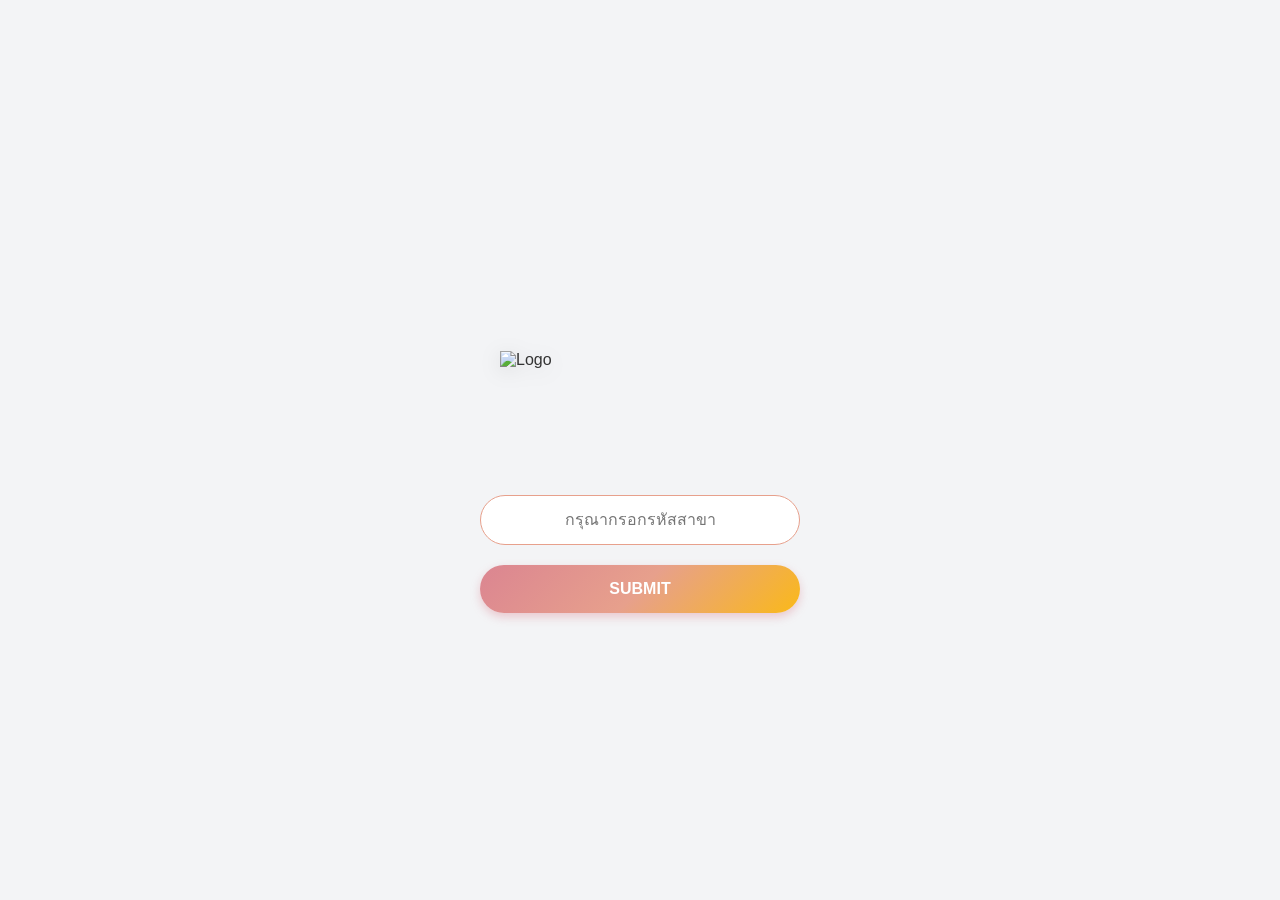
==== index.html @ 44454d1a "เค" ====
<!doctype html>
<html lang="th">
<head>
    <meta charset="UTF-8" />
    <meta
      name="viewport"
      content="width=device-width, initial-scale=1.0, maximum-scale=1.0, user-scalable=no"
    />
      <title>Pattcha Inventory</title>
    <meta name="apple-mobile-web-app-capable" content="yes">
    <meta name="mobile-web-app-capable" content="yes">
    <meta name="apple-mobile-web-app-status-bar-style" content="black-translucent">
    <meta name="apple-mobile-web-app-title" content="Pattcha" />    <link
      rel="preload"
      href="https://cdnjs.cloudflare.com/ajax/libs/font-awesome/6.4.0/css/all.min.css"
      as="style"
      onload="
        this.onload = null;
        this.rel = 'stylesheet';
      "
    />
    <noscript>
      <link
        rel="stylesheet"
        href="https://cdnjs.cloudflare.com/ajax/libs/font-awesome/6.4.0/css/all.min.css"
      />
    </noscript>
    <link rel="stylesheet" href="style.css" />
    <script
      src="https://unpkg.com/html5-qrcode@2.3.8/html5-qrcode.min.js"
      defer
    ></script>
    <style>
      #scannerView {
        display: none;
        position: fixed;
        top: 0;
        left: 0;
        width: 100%;
        height: 100%;
        background: rgba(0, 0, 0, 0.95);
        z-index: 99999;
        flex-direction: column;
        justify-content: center;
        align-items: center;
      }
      #scannerView.active {
        display: flex !important;
      }
    </style>
</head>
<body>

  
  <div id="sharedHeader" class="shared-header header-center">
      <img
        src="https://drive.google.com/thumbnail?id=1H7haMB9djDC8J7-C0LiIvTGcuXQIDxf2&sz=w800"
        alt="Logo"
        class="app-logo"
      />
  </div>

  <div id="loginView" class="view-screen">
      <div class="login-input-area">
        <input
          type="text"
          id="branchCodeInput"
          class="login-input"
          placeholder="กรุณากรอกรหัสสาขา"
        />
        <button id="btnSubmitLogin" class="login-btn">SUBMIT</button>
      </div> 
  </div>

      <div id="mainMenuView" class="view-screen hide">
        <div id="mainMenuTitleGroup">
          <div
            style="
              display: flex;
              align-items: center;
              justify-content: center;
              gap: 10px;
            "
          >
            <div style="height: 1px; width: 35px; background: #e7a08c"></div>
            <h2
              style="
                color: #db8591;
                margin: 0;
                font-size: 16px;
                font-weight: bold;
                letter-spacing: 4px;
              "
            >
              MAIN MENU
            </h2>
            <div style="height: 1px; width: 35px; background: #e7a08c"></div>
          </div>
          <p
            id="branchLabel"
            style="
              color: #e7a08c;
              font-size: 11px;
              margin-top: 8px;
              font-weight: bold;
            "
          ></p>
        </div>

        <div
          class="menu-container"
          style="
            width: 85%;
            max-width: 340px;
            display: flex;
            flex-direction: column;
            gap: 14px;
          "
        >
          <button id="btnMenuStock" class="menu-card">
            <div class="menu-icon"><i class="fas fa-warehouse"></i></div>
            <div class="menu-text">STOCK IN HOUSE</div>
            <div class="menu-arrow">❯</div>
          </button>

          <button id="btnMenuMovement" class="menu-card">
            <div class="menu-icon"><i class="fas fa-exchange-alt"></i></div>
            <div class="menu-text">PRODUCT MOVEMENT</div>
            <div class="movement-icons-group">
              <span id="iconIn" class="layered-icon icon-green hide">
                <i class="fas fa-warehouse base-icon"></i>
                <i
                  class="fas fa-truck overlay-icon"
                  style="transform: scaleX(-1); right: -2px; bottom: -2px"
                ></i>
              </span>
              <span id="iconOut" class="layered-icon icon-red hide">
                <i class="fas fa-warehouse base-icon"></i>
                <i
                  class="fas fa-truck overlay-icon"
                  style="right: -6px; bottom: -2px"
                ></i>
              </span>
              <span id="iconPending" class="layered-icon icon-yellow hide">
                <i class="fas fa-sync-alt base-icon" style="font-size: 30px"></i>
                <i
                  class="fas fa-box overlay-icon"
                  style="
                    font-size: 11px;
                    bottom: 6px;
                    left: 53%;
                    margin-left: -5.5px;
                    text-shadow: none;
                  "
                ></i>
              </span>
            </div>
            <div class="menu-arrow">❯</div>
          </button>

          <button id="btnMenuTake" class="menu-card">
            <div class="menu-icon"><i class="fas fa-chart-bar"></i></div>
            <div class="menu-text">STOCK TAKE</div>
            <div class="menu-arrow">❯</div>
          </button>

          <button id="btnMenuAdjust" class="menu-card">
            <div class="menu-icon"><i class="fas fa-tools"></i></div>
            <div class="menu-text">ADJUST STOCK</div>
            <div class="menu-arrow">❯</div>
          </button>

          <button id="btnMenuLocation" class="menu-card">
            <div class="menu-icon"><i class="fas fa-map-marker-alt"></i></div>
            <div class="menu-text">LOCATION</div>
            <div class="menu-arrow">❯</div>
          </button>

          <button
            id="btnMenuQuickScan"
            class="menu-card"
            style="
              background: linear-gradient(
                135deg,
                #db8591 0%,
                #e7a08c 50%,
                #fab919 100%
              );
              color: white;
              border: none;
            "
          >
            <div class="menu-icon" style="color: white">
              <i class="fas fa-camera"></i>
            </div>
            <div class="menu-text" style="color: white; font-weight: bold">
              QUICK SCAN
            </div>
            <div class="menu-arrow" style="color: white">❯</div>
          </button>

          <div style="margin-top: 25px; text-align: center">
            <button
              id="btnLogout"
              style="
                background: transparent;
                border: none;
                color: #db8591;
                font-size: 12px;
                font-weight: bold;
                text-decoration: underline;
                cursor: pointer;
                padding: 10px;
              "
            >
              LOGOUT SYSTEM
            </button>
          </div>
        </div>
      </div>

          <div id="stockInHouseView" class="view-screen hide"
            style="
              justify-content: flex-start;
              background-color: #f9fafb;
              display: flex;
              flex-direction: column;
            "
          >
            <div
              style="
                width: 100%;
                background: linear-gradient(
                  135deg,
                  #db8591 0%,
                  #e7a08c 50%,
                  #fab919 100%
                );
                flex-shrink: 0;
                box-shadow: 0 4px 15px rgba(219, 133, 145, 0.4);
                padding-bottom: 20px;
                z-index: 10;
              "
            >
              <div
                style="
                  width: 100%;
                  display: flex;
                  align-items: center;
                  justify-content: space-between;
                  padding: 20px;
                  box-sizing: border-box;
                "
              >
                <button
                  id="btnStockBack"
                  style="
                    background: #ffffff;
                    border: none;
                    color: #db8591;
                    font-size: 13px;
                    font-weight: bold;
                    cursor: pointer;
                    padding: 8px 15px;
                    border-radius: 20px;
                    box-shadow: 0 4px 8px rgba(0, 0, 0, 0.15);
                  "
                >
                  <i class="fas fa-chevron-left"></i> BACK
                </button>
                <h3
                  id="stockHeaderTitle"
                  style="
                    color: #ffffff;
                    margin: 0;
                    font-size: 16px;
                    font-weight: bold;
                    text-align: center;
                    flex: 1;
                  "
                >
                  STOCK IN HOUSE
                </h3>
                <div style="width: 80px"></div>
              </div>

              <div
                id="unifiedInputArea"
                style="width: 100%; padding: 0px 20px; box-sizing: border-box"
              >
                <div id="searchContainer" style="position: relative">
                  <i
                    class="fas fa-search"
                    style="position: absolute; left: 20px; top: 16px; color: #db8591"
                  ></i>
                  <input
                    type="text"
                    id="searchStockInput"
                    placeholder="ค้นหาสินค้า (SKU, หมวดหมู่...)"
                    style="
                      width: 100%;
                      padding: 15px 45px 15px 50px;
                      border-radius: 30px;
                      border: none;
                      outline: none;
                      box-shadow: 0 4px 10px rgba(0, 0, 0, 0.1);
                    "
                  />
                  <div
                    id="clearSearchBtn"
                    style="
                      position: absolute;
                      right: 15px;
                      top: 13px;
                      width: 24px;
                      height: 24px;
                      border-radius: 50%;
                      background: #db8591;
                      color: white;
                      display: none;
                      justify-content: center;
                      align-items: center;
                      cursor: pointer;
                    "
                  >
                    <i class="fas fa-times" style="font-size: 12px"></i>
                  </div>
                </div>
              </div>
            </div>

            <div
              id="stockScrollArea"
              style="flex: 1; overflow-y: auto; width: 100%; padding-bottom: 20px"
            >
              <div
                id="categoryListContainer"
                style="width: 100%; display: flex; flex-direction: column"
              ></div>
              <div
                id="productListContainer"
                class="hide"
                style="width: 100%; display: flex; flex-direction: column"
              ></div>
            </div>

            <div
              style="
                width: 100%;
                padding: 15px;
                background: #ffffff;
                border-top: 1px solid rgba(231, 160, 140, 0.2);
                box-sizing: border-box;
                z-index: 10;
              "
            >
              <button
                id="btnScannerOpen"
                style="
                  width: 100%;
                  background: linear-gradient(
                    135deg,
                    #db8591 0%,
                    #e7a08c 50%,
                    #fab919 100%
                  );
                  color: white;
                  border: none;
                  border-radius: 12px;
                  padding: 15px;
                  font-size: 20px;
                  box-shadow: 0 6px 15px rgba(219, 133, 145, 0.3);
                  display: flex;
                  justify-content: center;
                  align-items: center;
                  cursor: pointer;
                "
              >
                <i class="fas fa-camera"></i>
              </button>
            </div>
                </div>

                <div id="scannerView">
                  <button
                    onclick="
                      if (typeof window.toggleScanner === 'function')
                        window.toggleScanner();
                    "
                    style="
                      position: absolute;
                      top: 30px;
                      right: 30px;
                      background: none;
                      border: none;
                      color: white;
                      font-size: 35px;
                      cursor: pointer;
                      z-index: 100001;
                    "
                  >
                    <i class="fas fa-times"></i>
                  </button>

                  <div
                    id="readerContainer"
                    style="
                      position: relative;
                      width: 90%;
                      max-width: 400px;
                      z-index: 100000;
                    "
                  >
                    <div
                      id="reader"
                      style="
                        width: 100%;
                        min-height: 300px;
                        border: 3px solid #e7a08c;
                        border-radius: 15px;
                        overflow: hidden;
                        background: #000;
                      "
                    ></div>
                    <div
                      id="scannerOverlayControls"
                      style="
                        margin-top: 25px;
                        display: flex;
                        justify-content: center;
                        gap: 20px;
                      "
                    >
                      <button
                        id="btnToggleScanMode"
                        style="
                          background: rgba(255, 255, 255, 0.2);
                          color: #fff;
                          border: 2px solid #e7a08c;
                          border-radius: 30px;
                          padding: 12px 25px;
                          font-weight: bold;
                          font-size: 14px;
                          display: flex;
                          align-items: center;
                          gap: 8px;
                          backdrop-filter: blur(5px);
                        "
                      >
                        <i class="fas fa-qrcode" id="scanModeIcon"></i>
                        <span id="scanModeText">QR CODE</span>
                      </button>
                      <button
                        id="btnToggleFlash"
                        style="
                          background: rgba(255, 255, 255, 0.2);
                          color: #fff;
                          border: 2px solid #fff;
                          border-radius: 50%;
                          width: 50px;
                          height: 50px;
                          display: flex;
                          align-items: center;
                          justify-content: center;
                          backdrop-filter: blur(5px);
                        "
                      >
                        <i class="fas fa-bolt"></i>
                      </button>
                    </div>
                  </div>
                </div>

                    <div id="productDetailModal" class="hide">
                          <div class="detail-image-section">
                            <button id="btnCloseModal" class="btn-close-modal">
                              <i class="fas fa-times"></i>
                            </button>
                            <img
                              id="detailImage"
                              src="https://upload.wikimedia.org/wikipedia/commons/1/14/No_Image_Available.jpg"
                              loading="lazy"
                              onerror="
                                this.src =
                                  'https://upload.wikimedia.org/wikipedia/commons/1/14/No_Image_Available.jpg'
                              "
                            />
                          </div>
                          <div class="detail-content-section">
                            <div class="barcode-box">
                              <svg
                                id="detailBarcode"
                                style="max-height: 45px; max-width: 100%"
                              ></svg>
                            </div>
                            <div class="product-header-row">
                              <div class="product-info-left">
                                <div id="detailCategory" class="lbl-category"></div>
                                <div id="detailSku" class="lbl-sku"></div>
                                <div id="detailName" class="lbl-name"></div>
                              </div>
                              <div class="product-info-right">
                                <div id="detailPrice" class="lbl-price"></div>
                              </div>
                            </div>
                            <div class="section-title">
                              <i class="fas fa-box-open"></i> INVENTORY STATUS
                            </div>
                            <div class="stock-grid">
                              <div class="stat-card main-card" style="position: relative">
                                <div class="stat-lbl">Available Stock</div>
                                <div class="stat-val">
                                  <i class="fas fa-check-circle"></i><span id="detailAvail">0</span>
                                </div>
                                <div id="btnCrossBranch" class="btn-cross-branch hide">
                                  <i class="fas fa-store-alt"></i>
                                </div>
                              </div>
                              <div class="stat-card">
                                <div class="stat-lbl">Current Stock</div>
                                <div class="stat-val val-current" id="detailCurrent">0</div>
                              </div>
                              <div class="stat-card">
                                <div class="stat-lbl">Hold Qty</div>
                                <div class="stat-val val-hold" id="detailHold">0</div>
                              </div>
                              <div class="stat-card">
                                <div class="stat-lbl">Defective Qty</div>
                                <div class="stat-val val-defect" id="detailDefect">0</div>
                              </div>
                              <div class="stat-card">
                                <div class="stat-lbl">Sale Stock</div>
                                <div class="stat-val val-sold" id="detailSold">0</div>
                              </div>
                            </div>
                          </div>
                    </div>

                    <div id="customAlertOverlay" class="custom-alert-overlay hide">
                      <div class="custom-alert-box">
                        <h3 id="customAlertTitle"></h3>
                        <p id="customAlertMessage"></p>
                        <div class="custom-alert-buttons">
                          <button id="customAlertCancel" class="btn-alert-cancel hide">
                            CANCEL
                          </button>
                          <button id="customAlertOk" class="btn-alert-ok">OK</button>
                        </div>
                      </div>
                    </div>

                          <div id="crossBranchModal" class="hide-modal">
                            <div class="cross-branch-content">
                              <div class="cross-branch-header">
                                <span><i class="fas fa-search-location"></i> สต็อกสาขาอื่น</span>
                                <button id="btnCloseCrossBranch" class="btn-close-sub">
                                  <i class="fas fa-times"></i>
                                </button>
                              </div>
                              <div id="crossBranchList" class="cross-branch-list"></div>
                            </div>
                          </div>



          <div id="productMovementView" class="view-screen hide master-layout">
              

                  <div class="master-header" style="background: linear-gradient(135deg, #db8591 0%, #e7a08c 50%, #fab919 100%); box-shadow: 0 4px 15px rgba(219, 133, 145, 0.4);">
                      <div class="master-header-content">
                        <h3 style="color: #ffffff; margin: 0; font-size: 16px; font-weight: bold; letter-spacing: 2px;">
                          PRODUCT MOVEMENT
                        </h3>
                      </div>
                  </div>

                  <div class="master-content" style="display: flex; flex-direction: column; justify-content: center; align-items: center; padding: 20px 0;">
                    <div class="menu-container" style="width: 80%; display: flex; flex-direction: column; gap: 15px;">
                      
                      <button id="btnTransferIn" class="menu-card anim-pop-out btn-transfer-in" style="padding: 18px 20px; background: white; border: 1px solid #e0e0e0; border-left: 6px solid #28a745; border-radius: 12px; box-shadow: 5px 8px 13px 4px rgba(0, 0, 0, 0.18); cursor: pointer; display: flex; align-items: center; justify-content: space-between; overflow: hidden;">
                        <div style="display: flex; align-items: center; gap: 15px; flex-shrink: 0;">
                          <i class="fas fa-box-open" style="font-size: 22px; color: #28a745; width: 30px; text-align: center;"></i>
                          <div style="text-align: left">
                            <h3 style="margin: 0; font-size: 15px; color: #333; font-weight: bold;">Transfer In</h3>
                            <span style="font-size: 12px; color: #888">รับสินค้าเข้าสาขา</span>
                          </div>
                        </div>
                        <div style="flex: 1; display: flex; justify-content: flex-end; align-items: center; gap: 12px; padding: 0 10px;">
                          <div style="display: flex; align-items: center; gap: 6px">
                            <div style="transform: scale(0.85); width: 28px; display: flex; justify-content: center;">
                              <span class="layered-icon icon-green" style="margin: 0">
                                <i class="fas fa-warehouse base-icon"></i>
                                <i class="fas fa-truck overlay-icon" style="transform: scaleX(-1); right: -2px; bottom: -2px"></i>
                              </span>
                            </div>
                            <span style="color: #28a745; font-weight: bold; font-size: 18px">2</span>
                          </div>
                          <div style="width: 1px; height: 18px; background-color: #e0e0e0"></div>
                          <div style="display: flex; align-items: center; gap: 6px">
                            <div style="transform: scale(0.85); width: 28px; display: flex; justify-content: center;">
                              <span class="layered-icon icon-red" style="margin: 0">
                                <i class="fas fa-warehouse base-icon"></i>
                                <i class="fas fa-truck overlay-icon" style="right: -6px; bottom: -2px"></i>
                              </span>
                            </div>
                            <span style="color: #dc3545; font-weight: bold; font-size: 18px">1</span>
                          </div>
                        </div>
                        <i class="fas fa-chevron-right" style="color: #ddd; font-size: 14px; flex-shrink: 0"></i>
                      </button>

                      <button id="btnTransferOut" class="menu-card anim-pop-out btn-transfer-out" style="animation-delay: 0.1s; padding: 18px 20px; background: white; border: 1px solid #e0e0e0; border-left: 6px solid #dc3545; border-radius: 12px; box-shadow: 5px 8px 13px 4px rgba(0, 0, 0, 0.18); cursor: pointer; display: flex; align-items: center; justify-content: space-between; overflow: hidden;">
                        <div style="display: flex; align-items: center; gap: 15px; flex-shrink: 0;">
                          <i class="fas fa-truck-loading" style="font-size: 22px; color: #dc3545; width: 30px; text-align: center;"></i>
                          <div style="text-align: left">
                            <h3 style="margin: 0; font-size: 15px; color: #333; font-weight: bold;">Transfer Out</h3>
                            <span style="font-size: 12px; color: #888">ส่งสินค้าออกจากสาขา</span>
                          </div>
                        </div>
                        <div style="flex: 1; display: flex; justify-content: flex-end; align-items: center; gap: 12px; padding: 0 10px;">
                          <div style="display: flex; align-items: center; gap: 6px">
                            <div style="transform: scale(0.85); width: 28px; display: flex; justify-content: center;">
                              <span class="layered-icon icon-red" style="margin: 0">
                                <i class="fas fa-warehouse base-icon"></i>
                                <i class="fas fa-truck overlay-icon" style="right: -6px; bottom: -2px"></i>
                              </span>
                            </div>
                            <span style="color: #dc3545; font-weight: bold; font-size: 18px">3</span>
                          </div>
                        </div>
                        <i class="fas fa-chevron-right" style="color: #ddd; font-size: 14px; flex-shrink: 0"></i>
                      </button>

                      <button id="btnHold" class="menu-card anim-pop-out btn-hold" style="animation-delay: 0.2s; padding: 18px 20px; background: white; border: 1px solid #e0e0e0; border-left: 6px solid #ffc107; border-radius: 12px; box-shadow: 5px 8px 13px 4px rgba(0, 0, 0, 0.18); cursor: pointer; display: flex; align-items: center; justify-content: space-between; overflow: hidden;">
                        <div style="display: flex; align-items: center; gap: 15px; flex-shrink: 0;">
                          <i class="fas fa-pause-circle" style="font-size: 22px; color: #ffc107; width: 30px; text-align: center;"></i>
                          <div style="text-align: left">
                            <h3 style="margin: 0; font-size: 15px; color: #333; font-weight: bold;">Hold</h3>
                            <span style="font-size: 12px; color: #888">พักสินค้า / จองสินค้า</span>
                          </div>
                        </div>
                        <div style="flex: 1; display: flex; justify-content: flex-end; align-items: center; gap: 12px; padding: 0 10px;">
                          <div style="display: flex; align-items: center; gap: 6px">
                            <div style="transform: scale(0.85); width: 28px; display: flex; justify-content: center;">
                              <span class="layered-icon icon-green" style="margin: 0">
                                <i class="fas fa-warehouse base-icon"></i>
                                <i class="fas fa-truck overlay-icon" style="transform: scaleX(-1); right: -2px; bottom: -2px"></i>
                              </span>
                            </div>
                            <span style="color: #28a745; font-weight: bold; font-size: 18px">1</span>
                          </div>
                          <div style="width: 1px; height: 18px; background-color: #e0e0e0"></div>
                          <div style="display: flex; align-items: center; gap: 6px">
                            <div style="transform: scale(0.85); width: 28px; display: flex; justify-content: center;">
                              <span class="layered-icon icon-red" style="margin: 0">
                                <i class="fas fa-warehouse base-icon"></i>
                                <i class="fas fa-truck overlay-icon" style="right: -6px; bottom: -2px"></i>
                              </span>
                            </div>
                            <span style="color: #dc3545; font-weight: bold; font-size: 18px">1</span>
                          </div>
                        </div>
                        <i class="fas fa-chevron-right" style="color: #ddd; font-size: 14px; flex-shrink: 0"></i>
                      </button>

                      <button id="btnDefective" class="menu-card anim-pop-out btn-defective" style="animation-delay: 0.3s; padding: 18px 20px; background: white; border: 1px solid #e0e0e0; border-left: 6px solid #343a40; border-radius: 12px; box-shadow: 5px 8px 13px 4px rgba(0, 0, 0, 0.18); cursor: pointer; display: flex; align-items: center; justify-content: space-between; overflow: hidden;">
                        <div style="display: flex; align-items: center; gap: 15px; flex-shrink: 0;">
                          <i class="fas fa-exclamation-triangle" style="font-size: 22px; color: #343a40; width: 30px; text-align: center;"></i>
                          <div style="text-align: left">
                            <h3 style="margin: 0; font-size: 15px; color: #333; font-weight: bold;">Defective</h3>
                            <span style="font-size: 12px; color: #888">สินค้ามีตำหนิ / ส่งซ่อม</span>
                          </div>
                        </div>
                        <div style="flex: 1; display: flex; justify-content: flex-end; align-items: center; gap: 12px; padding: 0 10px;">
                          <div style="display: flex; align-items: center; gap: 6px">
                            <div style="transform: scale(0.85); width: 28px; display: flex; justify-content: center;">
                              <span class="layered-icon icon-red" style="margin: 0">
                                <i class="fas fa-warehouse base-icon"></i>
                                <i class="fas fa-truck overlay-icon" style="right: -6px; bottom: -2px"></i>
                              </span>
                            </div>
                            <span style="color: #dc3545; font-weight: bold; font-size: 18px">2</span>
                          </div>
                        </div>
                        <i class="fas fa-chevron-right" style="color: #ddd; font-size: 14px; flex-shrink: 0"></i>
                      </button>

                    </div>
                  </div>

                  <div class="master-footer">
                    <button id="btnBackToMain" style="width: 100%; height: 100%; border: none; background: linear-gradient(135deg, #db8591 0%, #e7a08c 50%, #fab919 100%); color: white; font-weight: bold; font-size: 18px; text-transform: uppercase;">
                      <i class="fas fa-chevron-left" style="margin-right: 8px;"></i> BACK TO MAIN MENU
                    </button>
                  </div>
          </div>


                  <div id="transferOutTaskHubView" class="view-screen hide master-layout">
                    
                    <div class="master-header" style="background: linear-gradient(to bottom, #b02a37 0%, #ff6b6b 50%, #b02a37 100%); box-shadow: 0 4px 15px rgba(220,53,69,0.3); z-index: 20;">
                      <div class="master-header-content" style="display: flex; justify-content: center; align-items: center; gap: 8px;">
                        <i class="fas fa-truck-loading" style="color: #ffffff; font-size: 18px;"></i>
                        <h3 style="color: #ffffff; margin: 0; font-size: 16px; font-weight: bold; letter-spacing: 2px;">
                          TRANSFER OUT TASKS
                        </h3>
                      </div>
                    </div>

                    <div class="master-content" style="width: 100%; padding: 0; margin: 0; display: flex; flex-direction: column; overflow-y: auto; background-color: #f5f4f0;">
                                          
                      <div class="task-column-group" style="width: 100%; margin: 0;">
                        <div class="task-column-header" style="position: sticky; top: 0; z-index: 13; background: linear-gradient(to bottom, #d4d4d4 0%, #ffffff 50%, #a09f9f 100%); border-top: 1px solid #fff; border-bottom: 1px solid #bbb; padding: 15px 20px; display: flex; justify-content: space-between; align-items: center; font-weight: bold; font-size: 15px; cursor: pointer; box-shadow: 0 2px 4px rgba(0,0,0,0.05);">
                          <div style="display: flex; align-items: center; gap: 8px; color: #dc3545;">
                            <i class="fas fa-clipboard-list" style="font-size: 16px;"></i>
                            <span>ASSIGN TASKS</span>
                          </div>
                          <div style="display: flex; align-items: center; gap: 8px; font-size: 13px; color: #666666; font-weight: normal;">
                            <span id="assignTaskCount">Task (0)</span>
                            <i class="fas fa-chevron-down toggle-icon"></i>
                          </div>
                        </div>
                        <div id="assignContainer" class="task-list-wrapper" style="display: flex; flex-direction: column; width: 100%; background: #ffffff; padding: 10px; box-sizing: border-box; min-height: 50px;">
                        </div>
                      </div>

                      <div class="task-column-group" style="width: 100%; margin: 0;">
                        <div class="task-column-header" style="position: sticky; top: 0; z-index: 12; background: linear-gradient(to bottom, #d4d4d4 0%, #ffffff 50%, #a09f9f 100%); border-top: 1px solid #fff; border-bottom: 1px solid #bbb; padding: 15px 20px; display: flex; justify-content: space-between; align-items: center; font-weight: bold; font-size: 15px; cursor: pointer; box-shadow: 0 2px 4px rgba(0,0,0,0.05);">
                          <div style="display: flex; align-items: center; gap: 8px; color: #d39e00;">
                            <i class="fas fa-hourglass-half" style="font-size: 16px;"></i>
                            <span>PENDING TASKS</span>
                          </div>
                          <div style="display: flex; align-items: center; gap: 8px; font-size: 13px; color: #888; font-weight: normal;">
                            <span id="pendingTaskCount">Task (0)</span>
                            <i class="fas fa-chevron-down toggle-icon"></i>
                          </div>
                        </div>
                        <div id="pendingContainer" class="task-list-wrapper" style="display: flex; flex-direction: column; width: 100%; background: #ffffff; padding: 10px; box-sizing: border-box; min-height: 50px;">
                        </div>
                      </div>

                      <div class="task-column-group" style="width: 100%; margin: 0;">
                        <div class="task-column-header" style="position: sticky; top: 0; z-index: 11; background: linear-gradient(to bottom, #d4d4d4 0%, #ffffff 50%, #a09f9f 100%); border-top: 1px solid #fff; border-bottom: 1px solid #bbb; padding: 15px 20px; display: flex; justify-content: space-between; align-items: center; font-weight: bold; font-size: 15px; cursor: pointer; box-shadow: 0 2px 4px rgba(0,0,0,0.05);">
                          <div style="display: flex; align-items: center; gap: 8px; color: #28a745;">
                            <i class="fas fa-check-circle" style="font-size: 16px;"></i>
                            <span>COMPLETE TASKS</span>
                          </div>
                          <div style="display: flex; align-items: center; gap: 8px; font-size: 13px; color: #888; font-weight: normal;">
                            <span id="completeTaskCount">Task (0)</span>
                            <i class="fas fa-chevron-down toggle-icon"></i>
                          </div>
                        </div>
                        <div id="completeContainer" class="task-list-wrapper" style="display: flex; flex-direction: column; width: 100%; background: #ffffff; padding: 10px; box-sizing: border-box; min-height: 50px;">
                        </div>
                      </div>

                    </div>

                    <div class="master-footer">
                      <button id="btnBackToMovement" class="master-btn-half" style="background: linear-gradient(to bottom, #5a6268 0%, #aab2b7 50%, #5a6268 100%); color: white; font-weight: bold; font-size: 16px; border-top: 1px solid #ccc;">
                        BACK
                      </button>
                      <button id="btnCreateNewTask" class="master-btn-half" style="background: linear-gradient(to bottom, #b02a37 0%, #ff6b6b 50%, #b02a37 100%); color: white; font-weight: bold; font-size: 16px; border-left: 1px solid rgba(255,255,255,0.3); border-top: 1px solid #ff8e99;">
                        <i class="fas fa-plus" style="margin-right: 5px;"></i> NEW TASK
                      </button>
                    </div>

                  </div>

                  <div id="transferOutDestView" class="view-screen hide master-layout">
                    <div class="master-header" style="background: linear-gradient(to bottom, #b02a37 0%, #ff6b6b 50%, #b02a37 100%); z-index: 20;">
                      <div class="master-header-content">
                        <h3 style="color: #ffffff; margin: 0; font-size: 16px; font-weight: bold; letter-spacing: 2px; text-shadow: 1px 1px 2px rgba(0,0,0,0.5);">SELECT BRANCH</h3>
                      </div>
                    </div>

                    <div class="master-content center-stage" style="display: flex; flex-direction: column; align-items: center; background: #f5f4f0;">
                      <div style="width: 80%; margin: 25px auto; display: flex; justify-content: space-between; align-items: center; position: relative;">
                        <div style="position: absolute; top: 50%; left: 0; width: 100%; height: 2px; background: #ddd; z-index: 1; transform: translateY(-50%);"></div>
                        <div style="width: 36px; height: 36px; border-radius: 50%; background: #f8d7da; color: #dc3545; display: flex; justify-content: center; align-items: center; z-index: 2; font-size: 12px;"><i class="fas fa-check"></i></div>
                        <div style="width: 36px; height: 36px; border-radius: 50%; background: #dc3545; color: white; display: flex; justify-content: center; align-items: center; z-index: 2; box-shadow: 0 2px 5px rgba(220,53,69,0.3); font-size: 14px;"><i class="fas fa-store-alt"></i></div>
                        <div style="width: 36px; height: 36px; border-radius: 50%; background: #e9ecef; color: #adb5bd; display: flex; justify-content: center; align-items: center; z-index: 2; font-size: 14px;"><i class="fas fa-shipping-fast"></i></div>
                      </div>
                      <div style="width: 100%; max-width: 400px; padding: 0 30px; margin-top: 20px;">
                        <label for="selectDestination" style="font-size: 16px; font-weight: bold; color: #333; margin-bottom: 12px; display: block; text-align: center;">เลือกสาขาที่ต้องการสร้างงาน</label>





<select id="selectDestination" style="width: 100%; padding: 18px; border-radius: 12px; border: 1px solid #ccc; font-size: 16px; background: #fff; text-align-last: center; box-shadow: inset 0 3px 6px rgba(0,0,0,0.08); outline: none;">
  <option value="" disabled selected>-- LOADING BRANCHES... --</option>
</select>






                      </div>
                    </div>

                    <div class="master-footer" style="background: linear-gradient(to bottom, #a71d2a 0%, #e64d5c 25%, #ffb3ba 50%, #e64d5c 75%, #a71d2a 100%); border-top: 1px solid #7a151e;">
                      <button id="btnBackFromDest" class="master-btn-half" style="background: linear-gradient(to bottom, #5a6268 0%, #aab2b7 50%, #5a6268 100%); color: white; font-weight: bold; font-size: 16px; border-top: 1px solid #ccc;">CANCEL</button>
                      <button id="btnSubmitDest" class="master-btn-half" style="background: linear-gradient(to bottom, #b02a37 0%, #ff6b6b 50%, #b02a37 100%); color: white; font-weight: bold; font-size: 16px; border-left: 1px solid rgba(255,255,255,0.3);">NEXT</button>
                    </div>
                  </div>


                    <div id="transferOutLobbyView" class="view-screen hide master-layout">

                      <div id="lobbyMasterHeader" class="master-header" style="background: linear-gradient(to bottom, #b02a37 0%, #ff6b6b 50%, #b02a37 100%); box-shadow: 0 4px 15px rgba(220,53,69,0.3); z-index: 20; transition: background 0.3s ease;">                      <div class="master-header-content">
                        <h3 id="lobbyMasterTitle" style="color: #ffffff; margin: 0; font-size: 16px; font-weight: bold; letter-spacing: 2px; text-shadow: 1px 1px 2px rgba(0,0,0,0.5);">SHIPMENT LOBBY</h3>
                        <p id="lobbyBranchHeaderName" style="color: #ffe6e8; margin: 5px 0 0 0; font-size: 14px; font-weight: bold; text-shadow: 1px 1px 2px rgba(0,0,0,0.5);">[XXXX] - ชื่อสาขา</p>
                      </div>
                    </div>

                    <!-- ส่วนพื้นที่เนื้อหากลางจอ (คงเดิม) -->
                    <div id="lobbyContentContainer" class="master-content" style="padding: 15px; display: flex; flex-direction: column; align-items: center; overflow-y: auto; background: #f5f4f0; gap: 12px;">
                      <div id="lobbyEmptyState" style="text-align: center; padding: 40px 20px; margin: auto;">
                        <i class="fas fa-truck-loading" style="font-size: 50px; color: #ddd; margin-bottom: 15px;"></i>
                        <p style="color: #888; font-weight: bold;">ยังไม่มีข้อมูลการส่งออกในสาขานี้</p>
                        <p style="color: #aaa; font-size: 14px;">กดปุ่ม + เพื่อสร้างรายการ</p>
                      </div>
                    </div>

                    <!-- ปุ่มเพิ่มรถบรรทุก (คงเดิม) -->
                    <button id="btnAddShipmentTruck" style="position: absolute; bottom: calc(10vh + 20px); right: 20px; width: 68px; height: 68px; border-radius: 50%; background: radial-gradient(circle at 30% 30%, #669cff 0%, #0044ff 40%, #002f85 100%); color: white; border: none; box-shadow: 0 8px 15px rgba(0,0,0,0.4), inset 0 -5px 10px rgba(0,0,0,0.5), inset 0 5px 10px rgba(255,255,255,0.6); font-size: 22px; display: flex; justify-content: center; align-items: center; cursor: pointer; z-index: 50; transition: transform 0.1s;">
                      <i class="fas fa-truck"></i><i class="fas fa-plus" style="font-size: 12px; margin-left: 2px; margin-top: -10px;"></i>
                    </button>

                    <!-- 🟢 2. ส่วน Footer (เพิ่ม ID: lobbyMasterFooter พร้อม transition) -->
                    <div id="lobbyMasterFooter" class="master-footer" style="background: linear-gradient(to bottom, #b02a37 0%, #ff6b6b 50%, #b02a37 100%); color: white; font-weight: bold; font-size: 16px; border-left: 1px solid rgba(255,255,255,0.3); border-top: 1px solid #ff8e99; transition: background 0.3s ease;">
                    <button id="btnCancelFromLobby" class="master-btn-half" style="background: linear-gradient(to bottom, #5a6268 0%, #aab2b7 50%, #5a6268 100%); color: white; font-weight: bold; font-size: 16px; border-top: 1px solid #ccc;">CANCEL</button>
                      <button id="btnSubmitLobby" class="master-btn-half" disabled style="background: rgba(0, 0, 0, 0.466); color: #aaa; font-weight: bold; border-left: 1px solid rgba(255,255,255,0.2); cursor: not-allowed; transition: all 0.3s;">EXPORT</button>
                    </div>
                  </div>


                          <div id="customAlertModal" class="hide" style="position: fixed; top: 0; left: 0; width: 100%; height: 100%; background: rgba(0,0,0,0.6); z-index: 1000005; display: flex; justify-content: center; align-items: center; backdrop-filter: blur(3px);">
                            <div style="background: white; width: 90%; max-width: 350px; border-radius: 16px; box-shadow: 0 10px 25px rgba(0,0,0,0.2); overflow: hidden; display: flex; flex-direction: column;">
                              <div id="modalAlertHeader" style="background: #dc3545; padding: 20px; text-align: center;">
                                <i id="modalAlertIcon" class="fas fa-exclamation-circle" style="font-size: 40px; color: white;"></i>
                              </div>
                              <div style="padding: 25px 20px; text-align: center;">
                                <h3 id="modalAlertTitle" style="margin: 0 0 10px 0; font-size: 18px; color: #333;">แจ้งเตือน</h3>
                                <p id="modalAlertMessage" style="margin: 0; font-size: 15px; color: #666; line-height: 1.5;"></p>
                              </div>
                              <div style="padding: 15px; background: #f8f9fa; border-top: 1px solid #eee; display: flex; justify-content: center;">
                                <button id="btnModalAlertOk" style="background: #333; color: white; border: none; padding: 12px 30px; border-radius: 8px; font-weight: bold; font-size: 16px; cursor: pointer; width: 100%;">ตกลง (OK)</button>
                              </div>
                            </div>
                          </div>

                          <div id="shipmentBoxModal" class="hide" style="position: fixed; top: 0; left: 0; width: 100vw; height: 100vh; background: rgba(0,0,0,0.5); z-index: 999; display: flex; justify-content: center; align-items: center;">
                            <div style="background: white; padding: 25px; border-radius: 12px; width: 90%; max-width: 400px; box-shadow: 0 10px 25px rgba(0,0,0,0.3); box-sizing: border-box;">
                              
                              <h3 style="margin-top: 0; margin-bottom: 20px; text-align: center; color: #333; font-family: sans-serif;">สร้างรอบจัดส่งสินค้า</h3>
                              <label for="selectTransferType" style="display: block; font-size: 13px; font-weight: bold; color: #666; margin-bottom: 6px; text-align: left;">ประเภทการโอน</label>
                                  <select id="selectTransferType" style="width: 100%; box-sizing: border-box; padding: 12px; border-radius: 8px; border: 1px solid #ccc; font-size: 14px; margin-bottom: 15px; background: white; color: #333;">
                                    <option value="">กรุณาเลือกประเภท...</option>
                                  </select>                                                                
                              <label for="inputBoxNumber" style="display: block; font-size: 13px; font-weight: bold; color: #666; margin-bottom: 6px; text-align: left;">หมายเลข Shipment</label>
                              <input type="text" id="inputBoxNumber" value="กรุณาเลือกประเภท..." disabled="" style="width: 100%; box-sizing: border-box; padding: 12px; border-radius: 8px; border: 1px solid #eee; font-size: 14px; margin-bottom: 25px; background: #e9ecef; color: #495057; font-weight: bold; text-align: center;">
                              
                              <div style="display: flex; gap: 10px; justify-content: flex-end; box-sizing: border-box;">
                                <button id="btnCancelBox" type="button" onclick="document.getElementById('shipmentBoxModal').classList.add('hide')" style="padding: 10px 20px; border-radius: 8px; border: 1px solid #ccc; background: white; color: #333; cursor: pointer; font-size: 14px;">ยกเลิก</button>
                                <button id="btnConfirmBox" type="button" style="padding: 10px 20px; border-radius: 8px; border: none; background: linear-gradient(45deg, #0044ff, #002f85); color: white; cursor: pointer; font-weight: bold; font-size: 14px;">ยืนยันสร้าง</button>
                              </div>

                            </div>
                          </div>
                                  <div id="boxDetailsView" class="hide" style="width: 100%; height: 100vh; display: flex; flex-direction: column; background: #f4f7f6; position: fixed; top: 0; left: 0; z-index: 100000; overflow: hidden;">

                              <!-- 🟢 1. Header -->
                              <div id="boxDetailsHeader" style="background: linear-gradient(to bottom, #b02a37 0%, #ff6b6b 50%, #b02a37 100%); padding: 20px 0 15px 0; border-bottom: 2px solid rgba(0,0,0,0.1); z-index: 10; transition: background 0.3s ease;">                                          

                                          <div style="display: flex; align-items: center; padding: 0 20px; margin-bottom: 15px; gap: 15px;">
                                              <button id="btnBackFromBox" style="background: none; border: none; font-size: 24px; color: white; cursor: pointer; padding: 0; text-shadow: 1px 1px 2px rgba(0,0,0,0.3);">
                                                  <i class="fas fa-chevron-left"></i>
                                              </button>
                                              <div style="display: flex; flex-direction: column;">
                                                  <span id="boxDetailsShipmentText" style="font-size: 12px; color: rgba(255,255,255,0.9); font-weight: bold;">(Shipment No: XXXXXX)</span>
                                                  <span id="boxDetailsBoxText" style="font-size: 20px; color: white; font-weight: 900; text-shadow: 1px 1px 2px rgba(0,0,0,0.3);">BOX-XXX</span>
                                              </div>
                                          </div>

                                                <!-- ช่อง Magic Search -->
                                                <div id="unifiedInputAreaBox" style="width: 100%; padding: 0px 20px; box-sizing: border-box;">
                                                      <div id="boxSearchContainer" style="position: relative;">
                                                          <i class="fas fa-search" style="position: absolute; left: 20px; top: 16px; color: #b02a37;"></i>
                                                          
                                                          <!-- 🚨 เอา oninput ออกแล้ว เพื่อให้ไปทำงานผ่านระบบ Debounce ใน JS แทน -->
                                                          <input type="text" id="boxSearchInput" placeholder="ค้นหาสินค้าในกล่อง (SKU...)" style="width: 100%; padding: 15px 45px 15px 50px; box-sizing: border-box; border-radius: 30px; border: none; outline: none; box-shadow: 0 4px 10px rgba(0, 0, 0, 0.1); font-size: 14px;">
                                                          
                                                          <div id="boxClearSearchBtn" onclick="clearBoxSearch()" style="position: absolute; right: 15px; top: 13px; width: 24px; height: 24px; border-radius: 50%; background: #b02a37; color: white; display: none; justify-content: center; align-items: center; cursor: pointer;">
                                                              <i class="fas fa-times" style="font-size: 12px;"></i>
                                                          </div>
                                                      </div>
                                                </div>
                                      </div>

                                      <!-- 🟢 2. Content Area (คงเดิม) -->
                                      <div id="boxContentArea" style="flex: 1; overflow-y: auto; width: 100%; padding: 20px; box-sizing: border-box; display: flex; flex-direction: column;">
                                          <div id="boxEmptyState" style="text-align: center; color: #999; margin-top: 50px;">
                                              <i class="fas fa-box-open" style="font-size: 40px; margin-bottom: 10px; color: #ccc;"></i>
                                              <p style="font-weight: bold; margin: 0;">กล่องยังว่างเปล่า</p>
                                              <p style="font-size: 12px;">กดปุ่มสแกนด้านล่างเพื่อเพิ่มสินค้า</p>
                                          </div>
                                      </div>

                                      <!-- 🟢 3. Footer -->
                                        <div id="boxDetailsFooter" class="master-footer" style="background: linear-gradient(to bottom, #b02a37 0%, #ff6b6b 50%, #b02a37 100%); color: white; font-weight: bold; font-size: 16px; border-left: 1px solid rgba(255,255,255,0.3); border-top: 1px solid rgba(0,0,0,0.1); z-index: 10; transition: background 0.3s ease;">

                                          <!-- ปุ่มรูปกล้อง -->
                                          <button id="btnBoxScanner" class="master-btn-half" style="background: linear-gradient(to bottom, #5a6268 0%, #aab2b7 50%, #5a6268 100%); color: white; font-weight: bold; font-size: 16px; border-top: 1px solid #ccc; display: flex; justify-content: center; align-items: center;">
                                            <i class="fas fa-camera" style="font-size: 22px;"></i>
                                          </button>
                                          
                                          <!-- ปุ่ม WRAP -->
                                          <button id="btnBoxWrap" onclick="submitWrapBox()" class="master-btn-half" disabled style="background: rgba(0, 0, 0, 0.466); color: #aaa; font-weight: bold; border-left: 1px solid rgba(255,255,255,0.2); cursor: not-allowed; transition: all 0.3s; display: flex; justify-content: center; align-items: center;">
                                              <i class="fas fa-box" style="margin-right: 8px;"></i> WRAP
                                          </button>
                                      </div>  
                                  </div>




<script src="https://cdn.jsdelivr.net/npm/jsbarcode@3.11.5/dist/JsBarcode.all.min.js" defer></script>
    
    <script src="https://cdn.jsdelivr.net/npm/sweetalert2@11"></script>
    
    <script src="app.js" defer></script>
    <script src="scanner.js" defer></script>
    <script type="module" src="data-connector.js"></script> 
    <script src="main-menu.js"></script>
    <script src="transferout.js"></script>
</body>
</html>
---- style.css ----
body {
  margin: 0;
  padding: 0;
  font-family: "Helvetica Neue", Arial, sans-serif;
  background-color: #f3f4f6;
  color: #333;
  overflow: hidden; /* ล็อกตายตัว! ห้ามหน้าจอแม่ขยับหรือเลื่อนขึ้นลงเด็ดขาด */
  touch-action: manipulation;
  scroll-behavior: smooth;
}

/* 🌟 1. ล็อกอาณาเขต Header (ให้จอดนิ่งที่ด้านบน และจำกัดความสูงไว้ที่ 110px) */
.shared-header {
  position: fixed;
  left: 0;
  right: 0;
  width: 100%;
  display: flex;
  flex-direction: column;
  align-items: center;
  transition: all 0.7s cubic-bezier(0.4, 0, 0.2, 1);
  z-index: 50;
  pointer-events: none;
}

.header-center {
  top: 40%;
  transform: translateY(-50%);
}

/* 🌟 1. ปรับเฮดเดอร์ให้กว้างขึ้น เพื่อรองรับโลโก้ขนาดใหญ่ 🌟 */
.header-top {
  top: 0;
  transform: translateY(0);
  height: 140px !important; /* เพิ่มความสูงเฮดเดอร์ */
  background: transparent;
}

.app-logo {
  width: 75%;
  max-width: 280px;
  filter: drop-shadow(0px 4px 10px rgba(0, 0, 0, 0.1));
  transition: all 0.7s cubic-bezier(0.4, 0, 0.2, 1);
  padding: 20px 0;
}

/* 🌟 2. คืนขนาดโลโก้ ให้ใหญ่เกือบเท่าตอนอยู่หน้ากรอกรหัส 🌟 */
.header-top .app-logo {
  width: 70% !important; /* กลับมาใช้เปอเซนต์ที่กว้างขึ้น */
  max-width: 250px !important;
  height: auto !important;
  padding: 25px 0 0 0;
}

/* เลย์เอาต์หน้าจอหลัก */
.view-screen {
  display: flex;
  flex-direction: column;
  align-items: center;
  height: 100vh;
  height: 100dvh; /* บังคับหน้าจอสูงเท่าอุปกรณ์จริง ป้องกันแถบ Safari ทำจอกระตุก */
  width: 100vw;
  transition: opacity 0.4s ease;
  opacity: 1;
  overflow: hidden; /* ห้ามเลื่อนหน้าจอเด็ดขาด */
}

.hide {
  display: none !important;
}
.fade-out {
  opacity: 0;
  pointer-events: none;
}
.fade-in {
  opacity: 1;
}

/* Login Styles */
.login-input-area {
  width: 100%;
  display: flex;
  flex-direction: column;
  align-items: center;
  margin-top: 55vh;
  transition: opacity 0.4s ease;
}
.login-btn {
  background: linear-gradient(135deg, #db8591 0%, #e7a08c 50%, #fab919 100%);
  color: white;
  border: none;
  width: 80%;
  max-width: 320px;
  padding: 15px;
  border-radius: 30px;
  font-weight: bold;
  font-size: 16px;
  cursor: pointer;
  box-shadow: 0 4px 10px rgba(219, 133, 145, 0.4);
  margin-top: 20px;
}
.login-btn:active {
  transform: scale(0.98);
}
.login-input {
  width: 80%;
  max-width: 320px;
  padding: 15px;
  border-radius: 30px;
  border: 1px solid #e7a08c;
  background: #ffffff;
  color: #333;
  text-align: center;
  font-size: 16px !important;
  box-sizing: border-box;
  outline: none;
}
.login-input:focus {
  border-color: #db8591;
  box-shadow: 0 0 8px rgba(219, 133, 145, 0.3);
}

/* 🌟 อนิเมชั่นปุ่มเมนูกระจายตัว (Pop Up) 🌟 */
.menu-card {
  display: flex;
  align-items: center;
  background: #ffffff;
  border: 1px solid rgba(231, 160, 140, 0.25);
  border-radius: 20px;
  padding: 14px 18px;
  cursor: pointer;
  width: 100%;
  box-shadow: 0 6px 16px rgba(219, 133, 145, 0.25);
  box-sizing: border-box;
  opacity: 0;
  transform: translateY(20px);
}
.menu-card:active {
  transform: scale(0.98);
  background: #fffafa;
  border-color: #db8591;
}
.view-screen:not(.hide) .menu-card {
  animation: popUp 0.5s cubic-bezier(0.175, 0.885, 0.32, 1.275) forwards;
}
.view-screen:not(.hide) .menu-card:nth-child(1) {
  animation-delay: 0.1s;
}
.view-screen:not(.hide) .menu-card:nth-child(2) {
  animation-delay: 0.15s;
}
.view-screen:not(.hide) .menu-card:nth-child(3) {
  animation-delay: 0.2s;
}
.view-screen:not(.hide) .menu-card:nth-child(4) {
  animation-delay: 0.25s;
}
.view-screen:not(.hide) .menu-card:nth-child(5) {
  animation-delay: 0.3s;
}
.view-screen:not(.hide) .menu-card:nth-child(6) {
  animation-delay: 0.35s;
}
.view-screen:not(.hide) .menu-card:nth-child(7) {
  animation-delay: 0.4s;
}
@keyframes popUp {
  to {
    opacity: 1;
    transform: translateY(0);
  }
}

.menu-icon {
  width: 38px;
  display: flex;
  justify-content: center;
  color: #d4af37;
  font-size: 22px;
  margin-right: 15px;
}
.menu-text {
  flex-grow: 1;
  color: #413b3b;
  font-size: 14px;
  font-weight: bold;
  text-align: left;
}
.menu-arrow {
  color: #fab919;
  font-size: 14px;
  font-weight: bold;
  margin-left: 8%;
}

/* Stock In House Styles */
.category-row {
  padding: 22px 20px;
  margin: 15px 20px 10px 20px;
  border-radius: 16px;
  font-size: 15px;
  font-weight: bold;
  color: #333;
  display: flex;
  align-items: center;
  background: #ffffff;
  cursor: pointer;
  gap: 15px;
  border: 1px solid rgba(231, 160, 140, 0.2);
  box-shadow: 0 8px 20px rgba(219, 133, 145, 0.2);
}
.cat-icon-box {
  width: 42px;
  height: 42px;
  background: rgba(231, 160, 140, 0.15);
  color: #db8591;
  border-radius: 12px;
  display: flex;
  justify-content: center;
  align-items: center;
  font-size: 18px;
  flex-shrink: 0;
}

.product-row {
  display: flex;
  padding: 15px 20px;
  border-bottom: 1px solid rgba(231, 160, 140, 0.15);
  background: #ffffff;
  cursor: pointer;
  gap: 15px;
  align-items: center;
}
.prod-img {
  width: 65px;
  min-width: 65px;
  height: 85px;
  object-fit: cover;
  border-radius: 8px;
  border: 1px solid #eee;
  flex-shrink: 0;
  background-color: #f9fafb;
}
.prod-info-wrapper {
  flex-grow: 1;
  display: flex;
  justify-content: space-between;
  align-items: stretch;
  overflow: hidden;
}
.prod-text {
  display: flex;
  flex-direction: column;
  justify-content: center;
  max-width: 55%;
}
.prod-sku {
  font-size: 11px;
  color: #888;
  margin-bottom: 2px;
}
.prod-name {
  font-size: 13px;
  font-weight: bold;
  color: #333;
  display: -webkit-box;
  -webkit-line-clamp: 2;
  line-clamp: 2;
  -webkit-box-orient: vertical;
  overflow: hidden;
}
.prod-numbers {
  display: flex;
  flex-direction: column;
  justify-content: space-between;
  align-items: flex-end;
  flex-shrink: 0;
}
.prod-price {
  font-size: 18px;
  font-weight: bold;
  color: #db8591;
}
.prod-stats-row {
  display: flex;
  gap: 10px;
  align-items: center;
  margin-top: 8px;
  font-size: 12px;
  font-weight: bold;
  color: #444;
}

/* Product Detail Modal */
.detail-stat-box {
  background: #f9fafb;
  padding: 12px;
  border-radius: 10px;
  display: flex;
  flex-direction: column;
  gap: 4px;
  border: 1px solid #eee;
  text-align: left;
}
.detail-stat-box .lbl {
  font-size: 11px;
  color: #888;
}
.detail-stat-box .val {
  font-size: 15px;
  font-weight: bold;
  color: #333;
}

/* 🌟 3. ดันบล็อกเมนูทั้งหมดลงไปช่วงล่างของหน้าจอ 🌟 */
#mainMenuView {
  display: flex;
  flex-direction: column;
  align-items: center;
  width: 100%;
  padding-top: 30vh !important;
  justify-content: flex-start !important;
  box-sizing: border-box;
}

#mainMenuTitleGroup {
  width: 100%;
  text-align: center;
  margin-top: 0 !important;
  margin-bottom: 25px;
}

/* =========================================
   CUSTOM ALERT MODAL
   ========================================= */
.custom-alert-overlay {
  position: fixed;
  top: 0;
  left: 0;
  width: 100vw;
  height: 100vh;
  background: rgba(0, 0, 0, 0.6);
  z-index: 9999;
  display: flex;
  justify-content: center;
  align-items: center;
}

.custom-alert-box {
  background: white;
  width: 80%;
  max-width: 320px;
  border-radius: 16px;
  padding: 25px 20px;
  text-align: center;
  box-shadow: 0 10px 25px rgba(0, 0, 0, 0.2);
}

.custom-alert-box h3 {
  margin: 0 0 10px 0;
  color: #db8591;
  font-size: 16px;
  font-weight: bold;
  letter-spacing: 1px;
}
.custom-alert-box p {
  margin: 0 0 20px 0;
  color: #555;
  font-size: 13px;
  line-height: 1.5;
}

.custom-alert-buttons {
  display: flex;
  gap: 10px;
  justify-content: center;
}

.btn-alert-cancel {
  flex: 1;
  padding: 12px;
  border: 1px solid #db8591;
  background: transparent;
  color: #db8591;
  border-radius: 8px;
  font-weight: bold;
  cursor: pointer;
}
.btn-alert-ok {
  flex: 1;
  padding: 12px;
  background: linear-gradient(135deg, #db8591 0%, #e7a08c 100%);
  color: white;
  border: none;
  border-radius: 8px;
  font-weight: bold;
  cursor: pointer;
}

/* =========================================
  PRODUCT LIST ITEM
  ========================================= */
.product-item-card {
  display: flex;
  flex-direction: column;
  justify-content: space-between;
  min-height: 90px;
  padding: 12px 15px;
  background: #ffffff;
  border-bottom: 1px solid #f0f0f0;
  box-sizing: border-box;
}

.product-item-top {
  display: flex;
  justify-content: space-between;
  align-items: flex-start;
  width: 100%;
  margin-top: 0 !important;
}

.product-info-left {
  flex: 1;
  padding-right: 10px;
}

.prod-name {
  font-size: 14px;
  font-weight: bold;
  color: #333;
  margin-top: 0;
  line-height: 1.2;
}
.prod-sku {
  font-size: 12px;
  color: #777;
  margin-top: 2px;
  line-height: 1.3;
}
.prod-price {
  font-size: 15px;
  font-weight: bold;
  color: #d4af37;
  margin-top: 0 !important;
}

.product-item-bottom {
  display: flex;
  justify-content: flex-end;
  align-items: center;
  gap: 15px;
  width: 100%;
  margin-top: auto !important;
  padding-top: 10px;
}

.stock-badge {
  display: flex;
  align-items: center;
  gap: 5px;
  font-size: 13px;
  font-weight: bold;
}
.stock-avail { color: #10b981; }
.stock-hold { color: #fab919; }
.stock-defect { color: #ef4444; }

/* =========================================
   PRODUCT DETAIL MODAL
   ========================================= */
#productDetailModal {
  position: fixed;
  top: 0;
  left: 0;
  right: 0;
  bottom: 0;
  margin: 0 auto;
  max-width: 100%;
  background: #ffffff;
  z-index: 999;
  display: flex;
  flex-direction: column;
}

.detail-image-section {
  flex: none !important;
  width: 100%;
  background: #f9fafb;
  display: flex;
  justify-content: center;
  align-items: center;
  padding: 20px 0;
  position: relative;
  z-index: 10;
  box-shadow: 0 4px 12px rgba(0, 0, 0, 0.06);
}

.detail-image-section img {
  max-width: 80%;
  max-height: 280px;
  object-fit: contain;
}
.btn-close-modal {
  position: absolute;
  top: 15px;
  right: 15px;
  background: rgba(0, 0, 0, 0.5);
  color: white;
  border: none;
  width: 30px;
  height: 30px;
  border-radius: 50%;
  font-size: 14px;
  cursor: pointer;
}

.detail-content-section {
  flex: 1;
  padding: 20px;
  background: #ffffff;
  display: flex;
  flex-direction: column;
  overflow-y: auto;
}

.barcode-box {
  text-align: center;
  margin-bottom: 20px;
  padding: 15px;
  border-radius: 10px;
  border: 2px dashed #e7a08c;
  background: #fffafa;
}

.product-header-row {
  display: flex;
  justify-content: space-between;
  align-items: flex-end;
  margin-bottom: 20px;
  border-bottom: 1px solid #eee;
  padding-bottom: 15px;
}
.product-info-left {
  flex: 1;
  padding-right: 15px;
}
.product-info-right {
  text-align: right;
}

.lbl-category {
  font-size: 11px;
  color: #db8591;
  font-weight: bold;
  text-transform: uppercase;
  margin-bottom: 4px;
}
.lbl-sku {
  font-size: 16px;
  font-weight: bold;
  color: #333;
  margin-bottom: 4px;
  line-height: 1.2;
}
.lbl-name {
  font-size: 13px;
  color: #777;
  line-height: 1.3;
}
.lbl-price {
  font-size: 22px;
  font-weight: bold;
  color: #fab919;
}

.section-title {
  font-size: 12px;
  color: #db8591;
  font-weight: bold;
  margin-bottom: 12px;
  text-transform: uppercase;
}

.stock-grid {
  display: grid;
  grid-template-columns: 1fr 1fr;
  gap: 10px;
  padding-bottom: 20px;
}

.stat-card {
  background: #ffffff;
  border-radius: 10px;
  padding: 12px;
  box-shadow: 0 2px 6px rgba(0, 0, 0, 0.04);
  border: 1px solid #f0f0f0;
  display: flex;
  flex-direction: column;
  align-items: center;
  justify-content: center;
}

.stat-card.main-card {
  grid-column: span 2;
  background: linear-gradient(135deg, #f0fdf4 0%, #dcfce7 100%);
  border: 1px solid #86efac;
  padding: 15px;
}

.stat-lbl {
  font-size: 10px;
  color: #888;
  text-transform: uppercase;
  margin-bottom: 4px;
  font-weight: bold;
}
.stat-val {
  font-size: 16px;
  font-weight: bold;
}

.main-card .stat-lbl {
  color: #15803d;
}
.main-card .stat-val {
  font-size: 24px;
  color: #16a34a;
}

.val-current { color: #333; }
.val-hold { color: #fab919; }
.val-defect { color: #ef4444; }
.val-sold { color: #db8591; }

/* =========================================
   CROSS BRANCH STOCK UI
   ========================================= */
.btn-cross-branch {
  position: absolute;
  bottom: 6px;
  right: 12px;
  font-size: 15px;
  color: #16a34a;
  cursor: pointer;
  padding: 5px;
  transition: transform 0.2s;
}
.btn-cross-branch:active {
  transform: scale(0.9);
}

#crossBranchModal {
  position: fixed;
  top: 0;
  left: 0;
  width: 100vw;
  height: 100vh;
  background: rgba(0, 0, 0, 0.4);
  z-index: 1000;
  display: flex;
  justify-content: center;
  align-items: center;
}
.hide-modal {
  display: none !important;
}

.cross-branch-content {
  width: 80%;
  max-width: 280px;
  background: #ffffff;
  border-radius: 12px;
  padding: 15px;
  box-shadow: 0 10px 25px rgba(0, 0, 0, 0.15);
}
.cross-branch-header {
  display: flex;
  justify-content: space-between;
  align-items: center;
  font-size: 13px;
  font-weight: bold;
  color: #db8591;
  border-bottom: 1px solid #eee;
  padding-bottom: 8px;
  margin-bottom: 10px;
}
.btn-close-sub {
  background: none;
  border: none;
  color: #999;
  font-size: 14px;
  cursor: pointer;
}

.cross-branch-item {
  display: flex;
  justify-content: space-between;
  align-items: center;
  padding: 8px 12px;
  background: #f9fafb;
  border-radius: 6px;
  margin-bottom: 6px;
  font-size: 12px;
  font-weight: bold;
  color: #333;
}
.cross-branch-item .branch-stock-badge {
  background: #e1f5fe;
  color: #0288d1;
  padding: 2px 8px;
  border-radius: 10px;
  font-size: 11px;
}

/* =========================================
🌟 SCANNER FULL-SCREEN OVERLAY
 ========================================= */
 /* #region */
#scannerView {
  display: none;
  position: fixed;
  top: 0;
  left: 0;
  width: 100vw;
  height: 100vh;
  background: rgba(0, 0, 0, 0.95);
  z-index: 99999;
  flex-direction: column;
  justify-content: center;
  align-items: center;
}

#scannerView.active {
  display: flex !important;
}

#qr-shaded-region {
  transition: border-width 0.3s ease-in-out !important;
}
/* #endregion */

/* ==========================================
   MODULE: MOVEMENT LAYERED ICONS (CLEAN UI V2)
   ========================================== */
/* #region ---------------------------------- */
.movement-icons-group {
  display: flex;
  gap: 16px;
  margin: 0 auto;
}
.layered-icon {
  position: relative;
  display: inline-flex;
  align-items: center;
  justify-content: center;
  width: 28px;
  height: 24px;
}
.base-icon {
  font-size: 20px;
}
.overlay-icon {
  position: absolute;
  font-size: 13px;
  text-shadow:
    2px 2px 0 #fff,
    -2px -2px 0 #fff,
    2px -2px 0 #fff,
    -2px 2px 0 #fff,
    2px 0 0 #fff,
    -2px 0 0 #fff,
    0 2px 0 #fff,
    0 -2px 0 #fff,
    0 4px 4px rgba(0, 0, 0, 0.2);
}
.icon-red { color: #e44542; }
.icon-green { color: #1c9249; }
.icon-yellow { color: #fbc02d; }
/* #endregion */






/* ==========================================
  MODULE: HERO TRANSITION ANIMATION
  ========================================== */
  /* #region */
.anim-shrink-fade {
  animation: shrinkFade 0.4s ease-in forwards;
}
@keyframes shrinkFade {
  0% { transform: scale(1); opacity: 1; }
  100% { transform: scale(0.5); opacity: 0; }
}

.anim-move-up {
  animation: moveUpToHeader 0.4s ease-in-out forwards;
}
@keyframes moveUpToHeader {
  0% { transform: translateY(0); opacity: 1; }
  100% { transform: translateY(-150px); opacity: 0; }
}

.anim-pop-out {
  opacity: 0;
  animation: popOutExpand 1.5s cubic-bezier(0.175, 0.885, 0.32, 1.275) forwards;
}
@keyframes popOutExpand {
  0% { transform: scale(0.5) translateY(-20px); opacity: 0; }
  100% { transform: scale(1) translateY(0); opacity: 1; }
}
/* #endregion */





/* =========================================================
  🌟 MASTER BLUEPRINT (Fluid Responsive สำหรับด่าน 1-จบ)
  ========================================================= */
/* #region */
.master-layout {
  width: 100%;
  height: 100dvh;
  display: flex;
  flex-direction: column;
  background-color: #f5f4f0;
  overflow: hidden;
}
.master-header {
  min-height: 13vh;
  flex-shrink: 0;
  width: 100%; 
  background: linear-gradient(135deg, #dc3545 0%, #ff6b6b 50%, #ff8e99 100%);
  display: flex;
  align-items: center;
  justify-content: center;
  box-shadow: 0 4px 15px rgba(220,53,69,0.25);
  position: relative;
  z-index: 10;
}

.master-header-search {
  min-height: 18vh;
}

.master-header-content {
  text-align: center;
  width: 100%;
}

.master-content {
  flex: 1;
  width: 100%; 
  overflow-y: auto;
  position: relative;
  display: flex; 
  flex-direction: column; 
  /* 🌟 แก้ไขจุดติดขัด: เปลี่ยนเป็น flex-start เพื่อให้หน้า Task Hub ดันติดขอบบนสุดเสมอ 🌟 */
  justify-content: flex-start; 
  align-items: center; 
}

/* 🌟 คลาสเสริมสำหรับหน้าที่ต้องการให้อยู่ตรงกลางจอพอดี (เช่น หน้าเลือกสาขา Destination) */
.master-content.center-stage {
  justify-content: center;
}

.master-footer {
  min-height: 10vh; 
  flex-shrink: 0;
  display: flex;
  width: 100%;
  box-shadow: 0 -5px 15px rgba(0,0,0,0.05);
  position: relative;
  z-index: 10;
}

.master-btn-half {
  flex: 1; 
  display: flex;
  align-items: center;
  justify-content: center;
  border: none;
  font-size: clamp(14px, 4vw, 16px);
  font-weight: bold;
  cursor: pointer;
  border-radius: 0;
  text-transform: uppercase;
}
/* #endregion */

/* =========================================================
  🌟 MODULE: MENU & TASK HUB SPECIFIC LOGIC (เพิ่มใหม่ล่าสุด)
  ========================================================= */
/* #region */

/* 1. ล็อกความกว้างของเมนูหลักตามสเปกที่เจเลอร์ระบุไว้ */
.menu-container {
  width: 80%;
  display: flex;
  flex-direction: column;
  gap: 15px;
}

/* 2. แอนิเมชันลูกศรหุบ/กาง ของหน้า Task Hub (ด่าน 1) */
.toggle-icon {
  transition: transform 0.3s ease;
}
.toggle-icon.rotated {
  transform: rotate(-180deg);
}

/* 3. แอนิเมชันสำหรับการพับเก็บเนื้อหาลิสต์รายการใน Task Hub */
.task-list-wrapper {
  transition: max-height 0.4s ease-in-out, opacity 0.3s ease-in-out;
  overflow: hidden;
  transform-origin: top;
}
.task-list-wrapper.collapsed {
  max-height: 0 !important;
  opacity: 0;
  border: none;
}
/* #endregion */
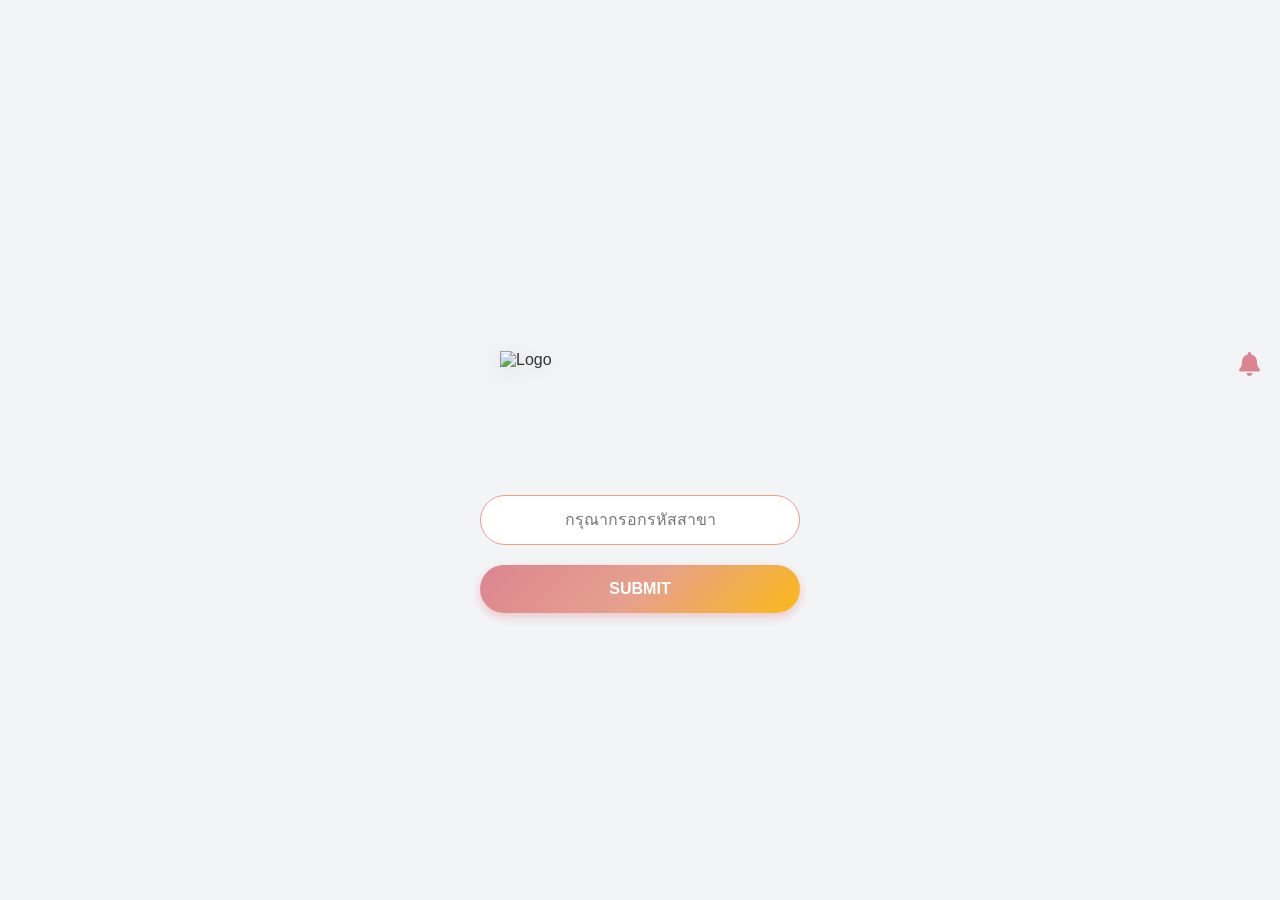
==== commit f22de497: "อิน" ====
--- a/index.html
+++ b/index.html
@@ -58,6 +58,17 @@
         alt="Logo"
         class="app-logo"
       />
+
+        <!-- 🔔 ส่วนที่เพิ่มใหม่: กระดิ่งแจ้งเตือน มุมขวาบน -->
+      <div id="notificationBell" onclick="openNotificationCenter()" style="position: absolute; right: 20px; top: 20px; cursor: pointer; color: #db8591; font-size: 24px; z-index: 100;">
+          <i class="fas fa-bell"></i>
+          <span id="notifBadge" class="hide" style="position: absolute; top: -5px; right: -8px; background: #dc3545; color: white; border-radius: 50%; padding: 2px 6px; font-size: 10px; font-weight: bold; box-shadow: 0 2px 4px rgba(0,0,0,0.2);">0</span>
+      </div>
+      <!-- ===================================== -->
+      
+  </div>
+
+
   </div>
 
   <div id="loginView" class="view-screen">
@@ -695,6 +706,13 @@
                   </div>
           </div>
 
+          
+
+
+
+
+
+
 
                   <div id="transferOutTaskHubView" class="view-screen hide master-layout">
                     
@@ -805,7 +823,6 @@
                       <button id="btnSubmitDest" class="master-btn-half" style="background: linear-gradient(to bottom, #b02a37 0%, #ff6b6b 50%, #b02a37 100%); color: white; font-weight: bold; font-size: 16px; border-left: 1px solid rgba(255,255,255,0.3);">NEXT</button>
                     </div>
                   </div>
-
 
                     <div id="transferOutLobbyView" class="view-screen hide master-layout">
 
@@ -870,59 +887,60 @@
 
                             </div>
                           </div>
-                                  <div id="boxDetailsView" class="hide" style="width: 100%; height: 100vh; display: flex; flex-direction: column; background: #f4f7f6; position: fixed; top: 0; left: 0; z-index: 100000; overflow: hidden;">
-
-                              <!-- 🟢 1. Header -->
-                              <div id="boxDetailsHeader" style="background: linear-gradient(to bottom, #b02a37 0%, #ff6b6b 50%, #b02a37 100%); padding: 20px 0 15px 0; border-bottom: 2px solid rgba(0,0,0,0.1); z-index: 10; transition: background 0.3s ease;">                                          
-
-                                          <div style="display: flex; align-items: center; padding: 0 20px; margin-bottom: 15px; gap: 15px;">
-                                              <button id="btnBackFromBox" style="background: none; border: none; font-size: 24px; color: white; cursor: pointer; padding: 0; text-shadow: 1px 1px 2px rgba(0,0,0,0.3);">
-                                                  <i class="fas fa-chevron-left"></i>
-                                              </button>
-                                              <div style="display: flex; flex-direction: column;">
-                                                  <span id="boxDetailsShipmentText" style="font-size: 12px; color: rgba(255,255,255,0.9); font-weight: bold;">(Shipment No: XXXXXX)</span>
-                                                  <span id="boxDetailsBoxText" style="font-size: 20px; color: white; font-weight: 900; text-shadow: 1px 1px 2px rgba(0,0,0,0.3);">BOX-XXX</span>
+
+                          <div id="boxDetailsView" class="hide" style="width: 100%; height: 100vh; display: flex; flex-direction: column; background: #f4f7f6; position: fixed; top: 0; left: 0; z-index: 100000; overflow: hidden;">
+
+                      <!-- 🟢 1. Header -->
+                      <div id="boxDetailsHeader" style="background: linear-gradient(to bottom, #b02a37 0%, #ff6b6b 50%, #b02a37 100%); padding: 20px 0 15px 0; border-bottom: 2px solid rgba(0,0,0,0.1); z-index: 10; transition: background 0.3s ease;">                                          
+
+                                  <div style="display: flex; align-items: center; padding: 0 20px; margin-bottom: 15px; gap: 15px;">
+                                      <button id="btnBackFromBox" style="background: none; border: none; font-size: 24px; color: white; cursor: pointer; padding: 0; text-shadow: 1px 1px 2px rgba(0,0,0,0.3);">
+                                          <i class="fas fa-chevron-left"></i>
+                                      </button>
+                                      <div style="display: flex; flex-direction: column;">
+                                          <span id="boxDetailsShipmentText" style="font-size: 12px; color: rgba(255,255,255,0.9); font-weight: bold;">(Shipment No: XXXXXX)</span>
+                                          <span id="boxDetailsBoxText" style="font-size: 20px; color: white; font-weight: 900; text-shadow: 1px 1px 2px rgba(0,0,0,0.3);">BOX-XXX</span>
+                                      </div>
+                                  </div>
+
+                                        <!-- ช่อง Magic Search -->
+                                        <div id="unifiedInputAreaBox" style="width: 100%; padding: 0px 20px; box-sizing: border-box;">
+                                              <div id="boxSearchContainer" style="position: relative;">
+                                                  <i class="fas fa-search" style="position: absolute; left: 20px; top: 16px; color: #b02a37;"></i>
+                                                  
+                                                  <!-- 🚨 เอา oninput ออกแล้ว เพื่อให้ไปทำงานผ่านระบบ Debounce ใน JS แทน -->
+                                                  <input type="text" id="boxSearchInput" placeholder="ค้นหาสินค้าในกล่อง (SKU...)" style="width: 100%; padding: 15px 45px 15px 50px; box-sizing: border-box; border-radius: 30px; border: none; outline: none; box-shadow: 0 4px 10px rgba(0, 0, 0, 0.1); font-size: 14px;">
+                                                  
+                                                  <div id="boxClearSearchBtn" onclick="clearBoxSearch()" style="position: absolute; right: 15px; top: 13px; width: 24px; height: 24px; border-radius: 50%; background: #b02a37; color: white; display: none; justify-content: center; align-items: center; cursor: pointer;">
+                                                      <i class="fas fa-times" style="font-size: 12px;"></i>
+                                                  </div>
                                               </div>
-                                          </div>
-
-                                                <!-- ช่อง Magic Search -->
-                                                <div id="unifiedInputAreaBox" style="width: 100%; padding: 0px 20px; box-sizing: border-box;">
-                                                      <div id="boxSearchContainer" style="position: relative;">
-                                                          <i class="fas fa-search" style="position: absolute; left: 20px; top: 16px; color: #b02a37;"></i>
-                                                          
-                                                          <!-- 🚨 เอา oninput ออกแล้ว เพื่อให้ไปทำงานผ่านระบบ Debounce ใน JS แทน -->
-                                                          <input type="text" id="boxSearchInput" placeholder="ค้นหาสินค้าในกล่อง (SKU...)" style="width: 100%; padding: 15px 45px 15px 50px; box-sizing: border-box; border-radius: 30px; border: none; outline: none; box-shadow: 0 4px 10px rgba(0, 0, 0, 0.1); font-size: 14px;">
-                                                          
-                                                          <div id="boxClearSearchBtn" onclick="clearBoxSearch()" style="position: absolute; right: 15px; top: 13px; width: 24px; height: 24px; border-radius: 50%; background: #b02a37; color: white; display: none; justify-content: center; align-items: center; cursor: pointer;">
-                                                              <i class="fas fa-times" style="font-size: 12px;"></i>
-                                                          </div>
-                                                      </div>
-                                                </div>
-                                      </div>
-
-                                      <!-- 🟢 2. Content Area (คงเดิม) -->
-                                      <div id="boxContentArea" style="flex: 1; overflow-y: auto; width: 100%; padding: 20px; box-sizing: border-box; display: flex; flex-direction: column;">
-                                          <div id="boxEmptyState" style="text-align: center; color: #999; margin-top: 50px;">
-                                              <i class="fas fa-box-open" style="font-size: 40px; margin-bottom: 10px; color: #ccc;"></i>
-                                              <p style="font-weight: bold; margin: 0;">กล่องยังว่างเปล่า</p>
-                                              <p style="font-size: 12px;">กดปุ่มสแกนด้านล่างเพื่อเพิ่มสินค้า</p>
-                                          </div>
-                                      </div>
-
-                                      <!-- 🟢 3. Footer -->
-                                        <div id="boxDetailsFooter" class="master-footer" style="background: linear-gradient(to bottom, #b02a37 0%, #ff6b6b 50%, #b02a37 100%); color: white; font-weight: bold; font-size: 16px; border-left: 1px solid rgba(255,255,255,0.3); border-top: 1px solid rgba(0,0,0,0.1); z-index: 10; transition: background 0.3s ease;">
-
-                                          <!-- ปุ่มรูปกล้อง -->
-                                          <button id="btnBoxScanner" class="master-btn-half" style="background: linear-gradient(to bottom, #5a6268 0%, #aab2b7 50%, #5a6268 100%); color: white; font-weight: bold; font-size: 16px; border-top: 1px solid #ccc; display: flex; justify-content: center; align-items: center;">
-                                            <i class="fas fa-camera" style="font-size: 22px;"></i>
-                                          </button>
-                                          
-                                          <!-- ปุ่ม WRAP -->
-                                          <button id="btnBoxWrap" onclick="submitWrapBox()" class="master-btn-half" disabled style="background: rgba(0, 0, 0, 0.466); color: #aaa; font-weight: bold; border-left: 1px solid rgba(255,255,255,0.2); cursor: not-allowed; transition: all 0.3s; display: flex; justify-content: center; align-items: center;">
-                                              <i class="fas fa-box" style="margin-right: 8px;"></i> WRAP
-                                          </button>
-                                      </div>  
+                                        </div>
+                              </div>
+
+                              <!-- 🟢 2. Content Area (คงเดิม) -->
+                              <div id="boxContentArea" style="flex: 1; overflow-y: auto; width: 100%; padding: 20px; box-sizing: border-box; display: flex; flex-direction: column;">
+                                  <div id="boxEmptyState" style="text-align: center; color: #999; margin-top: 50px;">
+                                      <i class="fas fa-box-open" style="font-size: 40px; margin-bottom: 10px; color: #ccc;"></i>
+                                      <p style="font-weight: bold; margin: 0;">กล่องยังว่างเปล่า</p>
+                                      <p style="font-size: 12px;">กดปุ่มสแกนด้านล่างเพื่อเพิ่มสินค้า</p>
                                   </div>
+                              </div>
+
+                              <!-- 🟢 3. Footer -->
+                                <div id="boxDetailsFooter" class="master-footer" style="background: linear-gradient(to bottom, #b02a37 0%, #ff6b6b 50%, #b02a37 100%); color: white; font-weight: bold; font-size: 16px; border-left: 1px solid rgba(255,255,255,0.3); border-top: 1px solid rgba(0,0,0,0.1); z-index: 10; transition: background 0.3s ease;">
+
+                                  <!-- ปุ่มรูปกล้อง -->
+                                  <button id="btnBoxScanner" class="master-btn-half" style="background: linear-gradient(to bottom, #5a6268 0%, #aab2b7 50%, #5a6268 100%); color: white; font-weight: bold; font-size: 16px; border-top: 1px solid #ccc; display: flex; justify-content: center; align-items: center;">
+                                    <i class="fas fa-camera" style="font-size: 22px;"></i>
+                                  </button>
+                                  
+                                  <!-- ปุ่ม WRAP -->
+                                  <button id="btnBoxWrap" onclick="submitWrapBox()" class="master-btn-half" disabled style="background: rgba(0, 0, 0, 0.466); color: #aaa; font-weight: bold; border-left: 1px solid rgba(255,255,255,0.2); cursor: not-allowed; transition: all 0.3s; display: flex; justify-content: center; align-items: center;">
+                                      <i class="fas fa-box" style="margin-right: 8px;"></i> WRAP
+                                  </button>
+                              </div>  
+                          </div>
 
 
 
@@ -935,6 +953,7 @@
     <script src="scanner.js" defer></script>
     <script type="module" src="data-connector.js"></script> 
     <script src="main-menu.js"></script>
+    <script src="transferin.js"></script>
     <script src="transferout.js"></script>
 </body>
 </html>
